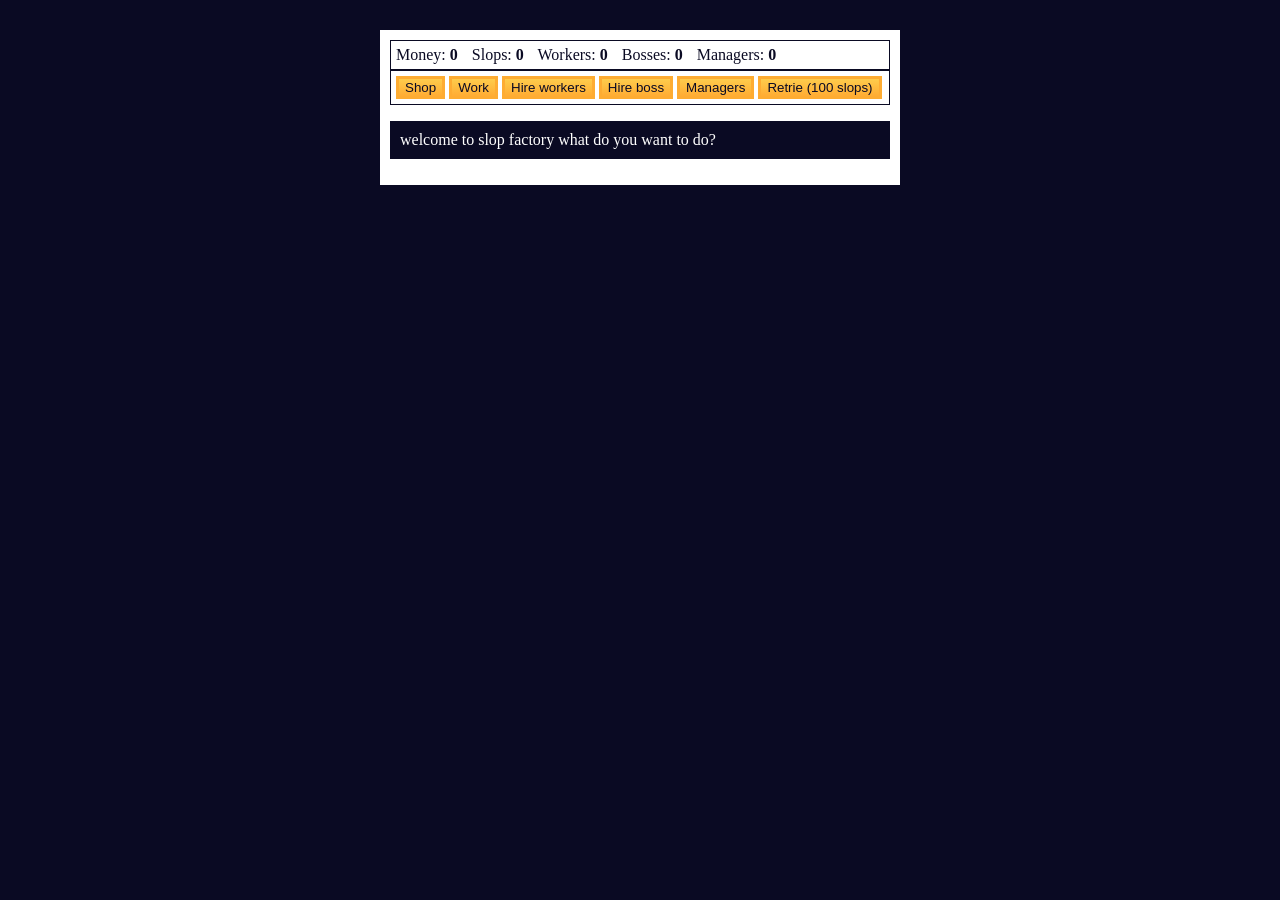
==== index.html @ 1c4ebfe2 "Add files via upload" ====
<!DOCTYPE html>
<html lang="en">
<head>
  <meta charset="UTF-8">
  <link rel="stylesheet" href="./style.css">
  <link rel="icon" type="image/x-icon" href="67a07493f9954ab7a4b8dfa91ee96711.png">
  <title>Slop factory</title>
  <style></style>
</head>
<body>
  <div id="game">
  <div id="stats">
  <span class="stat">Money: <strong><span id="moneyText">0</span></strong></span>
  <span class="stat">Slops: <strong><span id="slopText">0</span></strong></span>
  <span class="stat">Workers: <strong><span id="workersText">0</span></strong></span>
  <span class="stat">Bosses: <strong><span id="bossText">0</span></strong></span>
  <span class="stat">Managers: <strong><span id="managersText">0</span></strong></span>
  </div>
  <div id="controls">
    <button id="button1">Shop</button>
    <button id="button2">Work</button>
    <button id="button3">Hire workers</button>
    <button id="button4">Hire boss</button>
    <button id="button5">Managers</button>


    <button id="button120">Retrie (100 slops)</button>
  </div>

    <p id="text1">welcome to slop factory what do you want to do?</p>
  </div>
  </div>
  <script src="script.js"></script>
</body>
</html>
---- style.css ----
body{
  background-color: #0a0a23;
}

#text1 {
  background-color: #0a0a23;
  color: #ffffff;
  padding: 10px;
}
#game{
  max-width: 500px;
  max-height: 400px;
  background-color: #ffffff;
  color: #ffffff;
  margin: 30px auto 0px;
  padding: 10px;
}



#stats,#controls{
  border: 1px solid #0a0a23;
  padding: 5px;
  color: #0a0a23;
}

.stat {
  padding-right: 10px;
}

button{
  cursor: pointer;
  color: #0a0a23;
  background-color: #feac32;
  background-image: linear-gradient(#fecc4c, #ffac33);
  border: 3px solid #feac32;
}
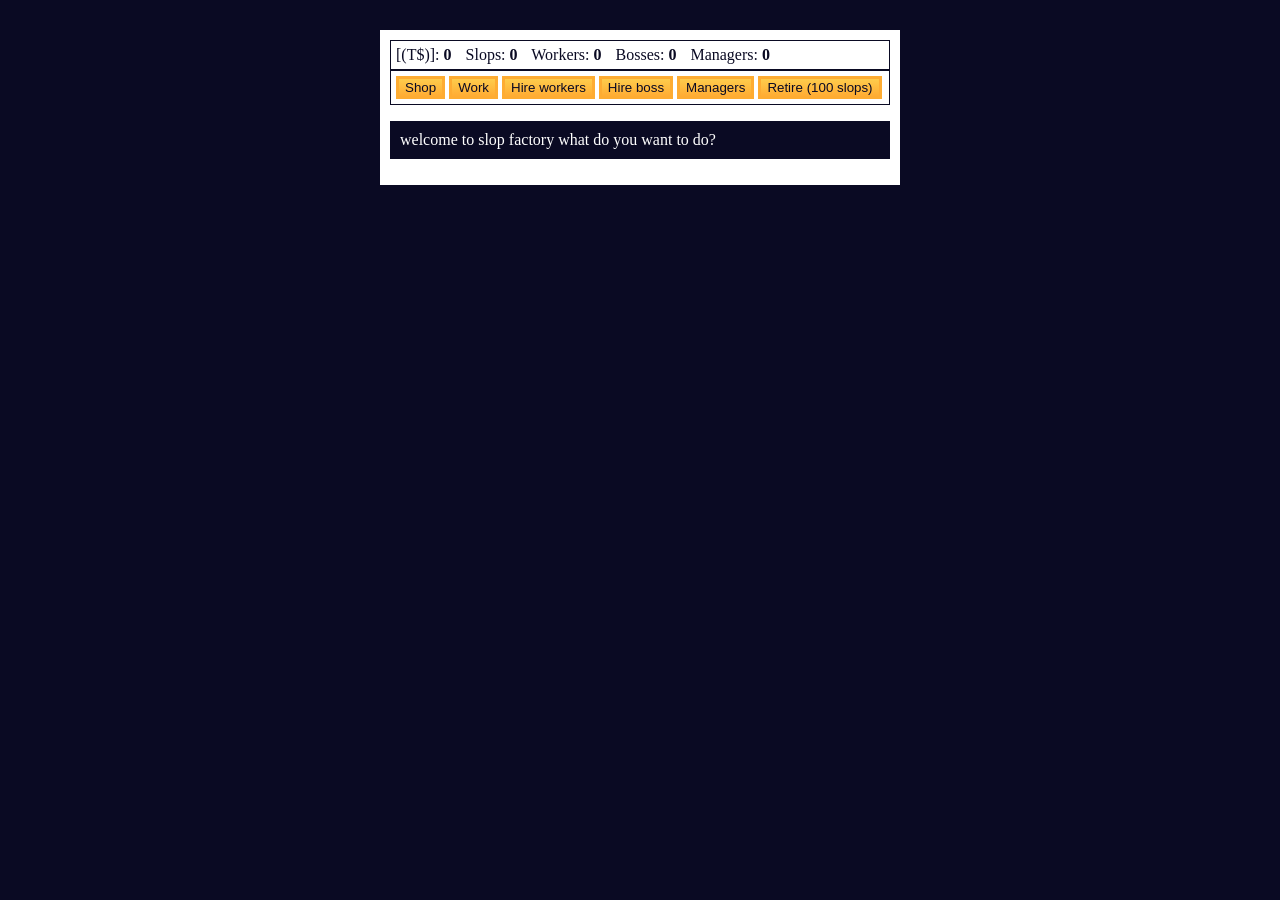
==== commit 1e822b7a: "Add files via upload" ====
--- a/index.html
+++ b/index.html
@@ -10,7 +10,7 @@
 <body>
   <div id="game">
   <div id="stats">
-  <span class="stat">Money: <strong><span id="moneyText">0</span></strong></span>
+  <span class="stat">[(T$)]: <strong><span id="moneyText">0</span></strong></span>
   <span class="stat">Slops: <strong><span id="slopText">0</span></strong></span>
   <span class="stat">Workers: <strong><span id="workersText">0</span></strong></span>
   <span class="stat">Bosses: <strong><span id="bossText">0</span></strong></span>
@@ -24,7 +24,7 @@
     <button id="button5">Managers</button>
 
 
-    <button id="button120">Retrie (100 slops)</button>
+    <button id="button120">Retire (100 slops)</button>
   </div>
 
     <p id="text1">welcome to slop factory what do you want to do?</p>
--- a/style.css
+++ b/style.css
@@ -28,7 +28,7 @@
   padding-right: 10px;
 }
 
-button{
+button {
   cursor: pointer;
   color: #0a0a23;
   background-color: #feac32;
@@ -36,3 +36,7 @@
   border: 3px solid #feac32;
 }
 
+/* Button hover effect */
+button:hover {
+  transform: scale(1.1);
+}
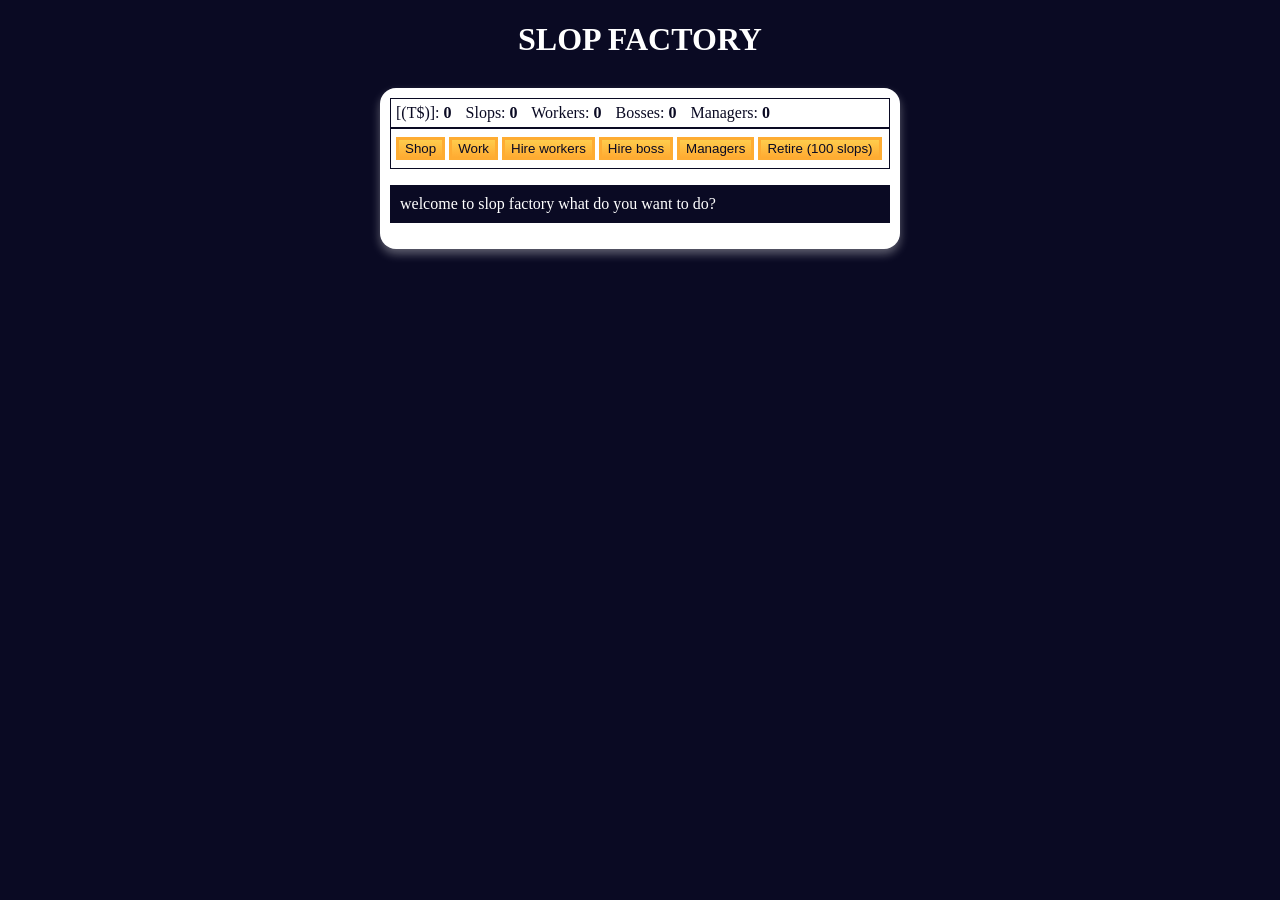
==== commit 540986a2: "small ui update" ====
--- a/index.html
+++ b/index.html
@@ -8,6 +8,7 @@
   <style></style>
 </head>
 <body>
+  <h1 id="text">SLOP FACTORY </h1>
   <div id="game">
   <div id="stats">
   <span class="stat">[(T$)]: <strong><span id="moneyText">0</span></strong></span>
--- a/style.css
+++ b/style.css
@@ -1,12 +1,20 @@
+#text{
+  color: #ffffff;
+  text-align: center;
+}
 body{
   background-color: #0a0a23;
 }
 
 #text1 {
   background-color: #0a0a23;
+  animation: typing 2s steps(22), blink .5s step-end infinite alternate;
   color: #ffffff;
   padding: 10px;
+  font-family: Fantasy;
+
 }
+
 #game{
   max-width: 500px;
   max-height: 400px;
@@ -14,6 +22,8 @@
   color: #ffffff;
   margin: 30px auto 0px;
   padding: 10px;
+  border-radius: 1pc;
+  box-shadow: 0 5px 10px rgba(255, 255, 255, 0.35);
 }
 
 
@@ -29,14 +39,18 @@
 }
 
 button {
+  margin-top: 3px;
   cursor: pointer;
   color: #0a0a23;
   background-color: #feac32;
   background-image: linear-gradient(#fecc4c, #ffac33);
   border: 3px solid #feac32;
+  margin-bottom: 3px;
+  transition: background-color 0.5s ease;
 }
 
 /* Button hover effect */
 button:hover {
   transform: scale(1.1);
+  background-color: #ffa500; /* Changed hover background color */
 }
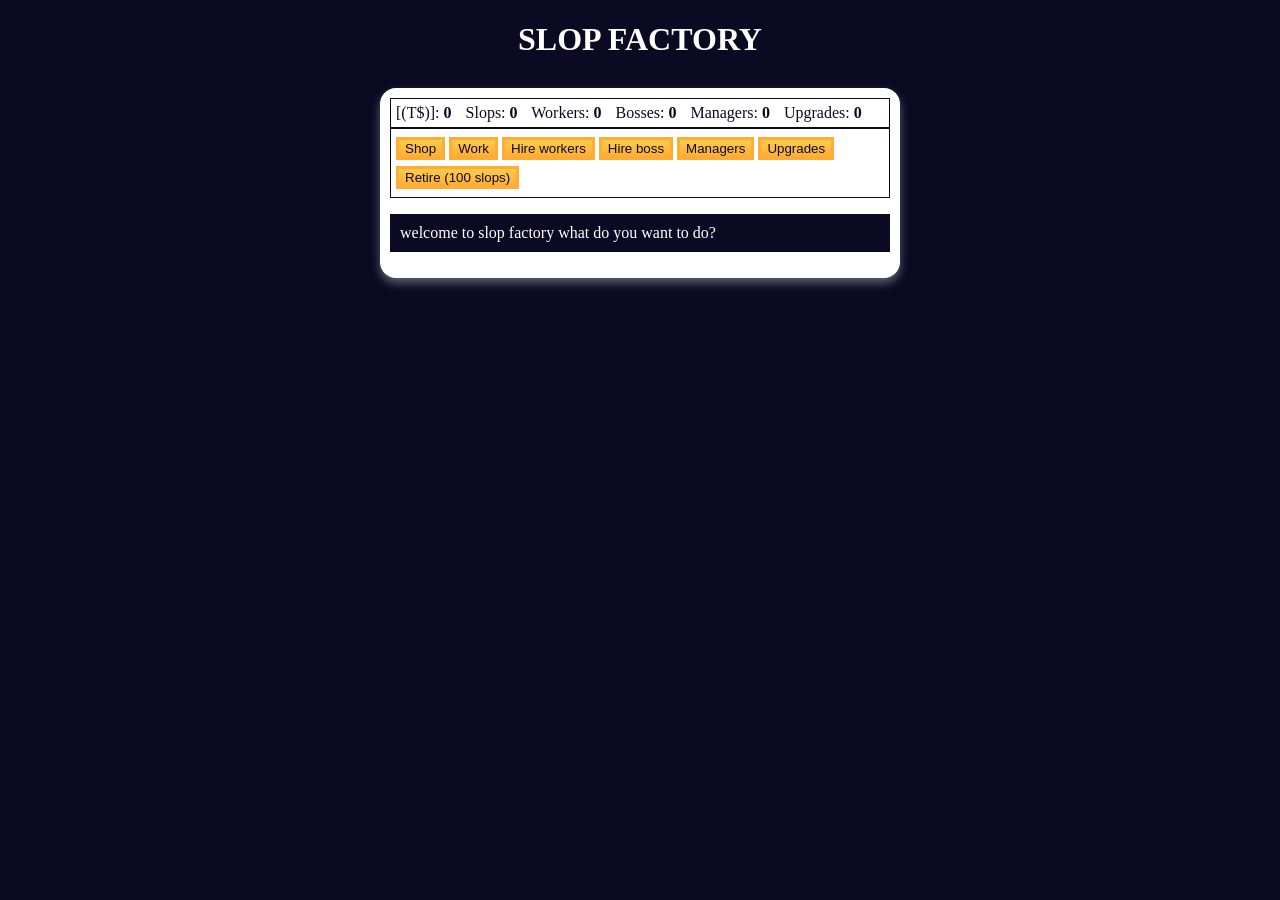
==== commit 31521592: "NEW UPDATEEEEEEEEE" ====
--- a/index.html
+++ b/index.html
@@ -16,6 +16,7 @@
   <span class="stat">Workers: <strong><span id="workersText">0</span></strong></span>
   <span class="stat">Bosses: <strong><span id="bossText">0</span></strong></span>
   <span class="stat">Managers: <strong><span id="managersText">0</span></strong></span>
+  <span class="stat">Upgrades: <strong><span id="upgradesText">0</span></strong></span>
   </div>
   <div id="controls">
     <button id="button1">Shop</button>
@@ -23,6 +24,8 @@
     <button id="button3">Hire workers</button>
     <button id="button4">Hire boss</button>
     <button id="button5">Managers</button>
+    <button id="button6">Buy max workers</button>
+    <button id="button7">Hint of what deemer smells like (15T$)</button>
 
 
     <button id="button120">Retire (100 slops)</button>
--- a/style.css
+++ b/style.css
@@ -53,4 +53,18 @@
 button:hover {
   transform: scale(1.1);
   background-color: #ffa500; /* Changed hover background color */
-}+}
+
+@keyframes fadeInOut {
+  0% { opacity: 0; }
+  100% { opacity: 1; }
+}
+
+#text {
+  animation: fadeInOut 15s 1; /* Half of the time the text is visible, half it is invisible */
+}
+
+.hidden {
+  display: none;
+}
+
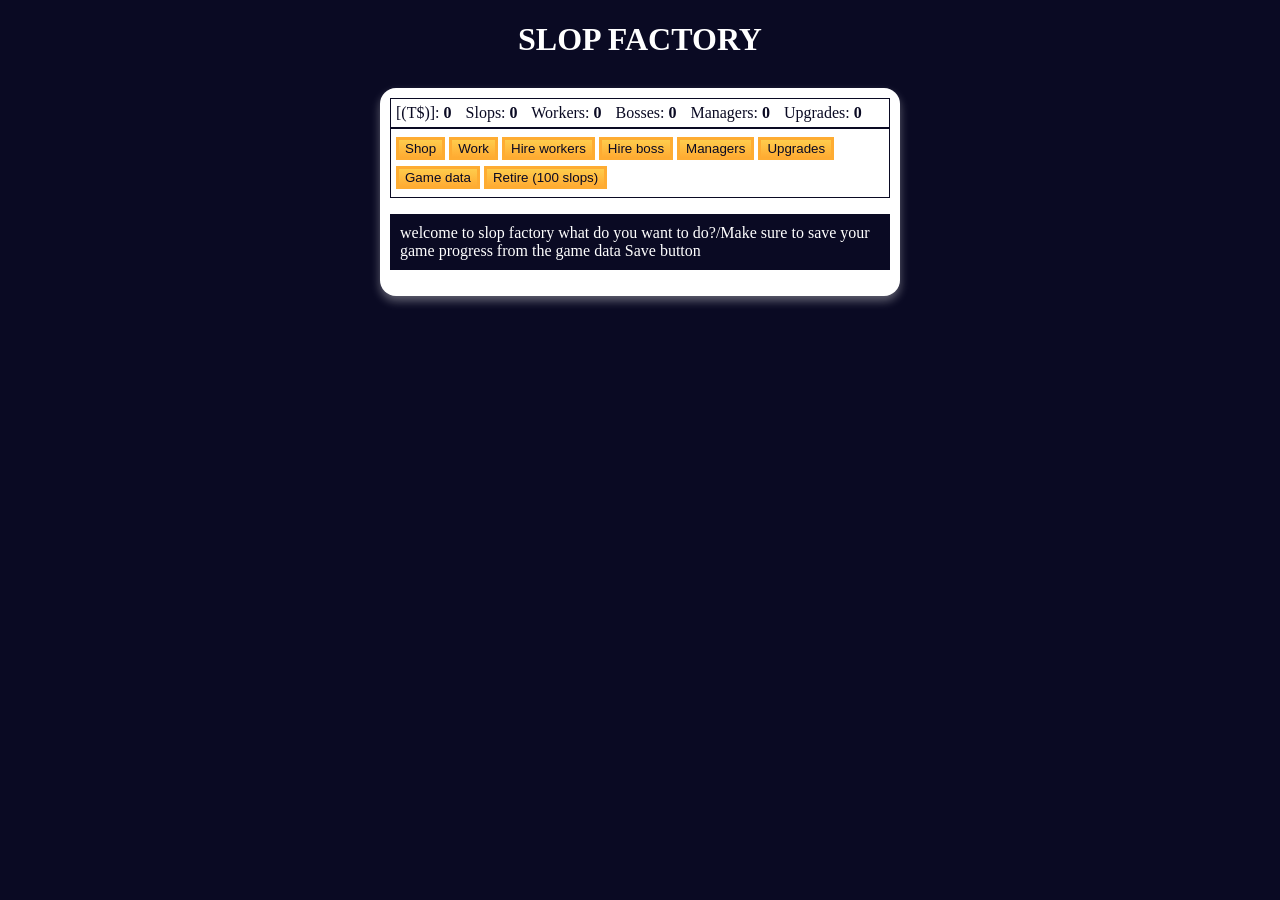
==== commit 8cb3fd1e: "Add files via upload" ====
--- a/index.html
+++ b/index.html
@@ -26,14 +26,16 @@
     <button id="button5">Managers</button>
     <button id="button6">Buy max workers</button>
     <button id="button7">Hint of what deemer smells like (15T$)</button>
+    <button id="button8">Game data</button>
 
 
     <button id="button120">Retire (100 slops)</button>
   </div>
 
-    <p id="text1">welcome to slop factory what do you want to do?</p>
+    <p id="text1">welcome to slop factory what do you want to do?/Make sure to save your game progress from the game data Save button</p>
   </div>
   </div>
   <script src="script.js"></script>
 </body>
-</html>+</html>
+
--- a/style.css
+++ b/style.css
@@ -46,7 +46,7 @@
   background-image: linear-gradient(#fecc4c, #ffac33);
   border: 3px solid #feac32;
   margin-bottom: 3px;
-  transition: background-color 0.5s ease;
+  transition: background-color 0.5s ease, transform 0.3s ease; /* Combine multiple transitions */
 }
 
 /* Button hover effect */
@@ -54,6 +54,7 @@
   transform: scale(1.1);
   background-color: #ffa500; /* Changed hover background color */
 }
+
 
 @keyframes fadeInOut {
   0% { opacity: 0; }
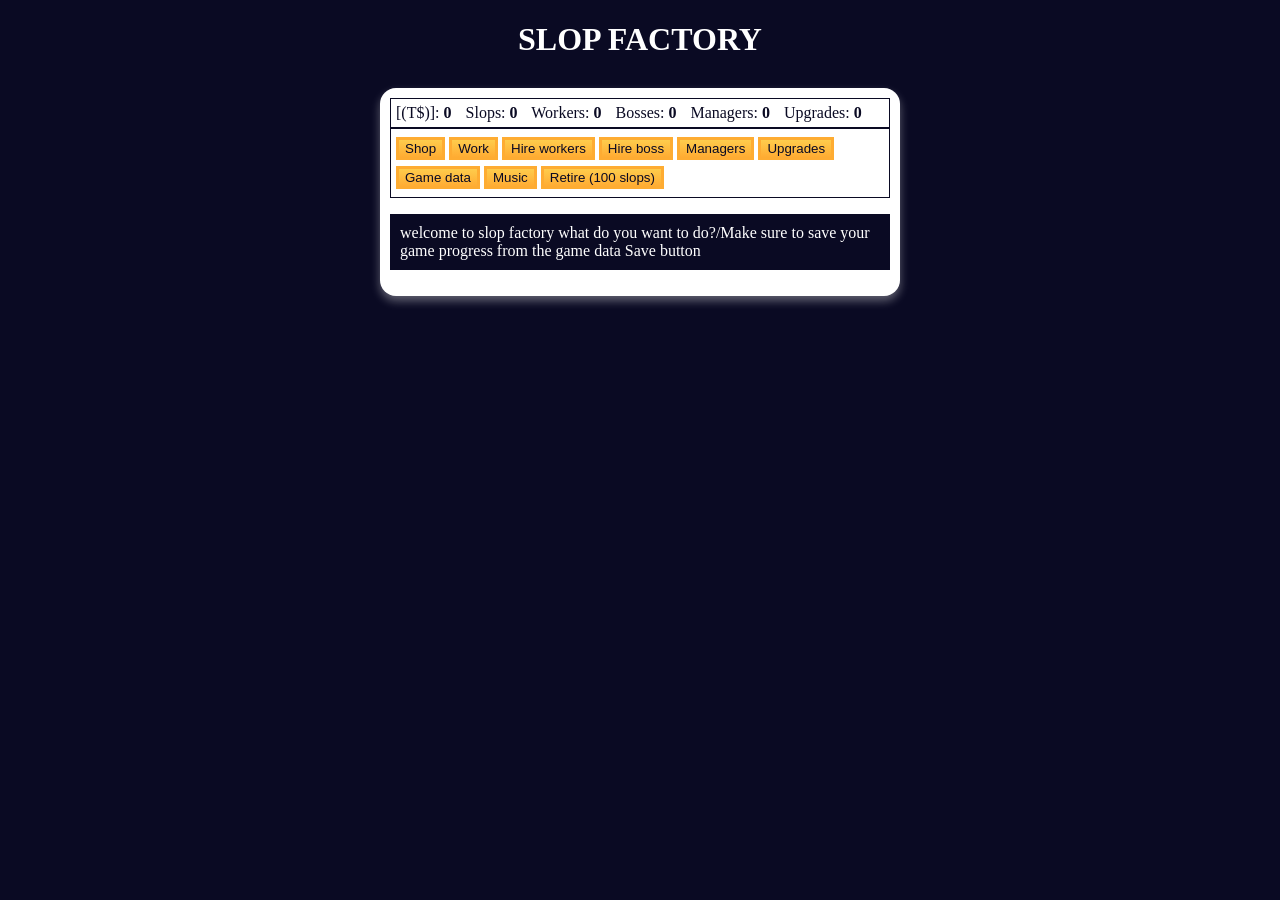
==== commit 62d33c3a: "Add files via upload" ====
--- a/index.html
+++ b/index.html
@@ -27,7 +27,7 @@
     <button id="button6">Buy max workers</button>
     <button id="button7">Hint of what deemer smells like (15T$)</button>
     <button id="button8">Game data</button>
-
+    <button id="music">Music</button>
 
     <button id="button120">Retire (100 slops)</button>
   </div>
